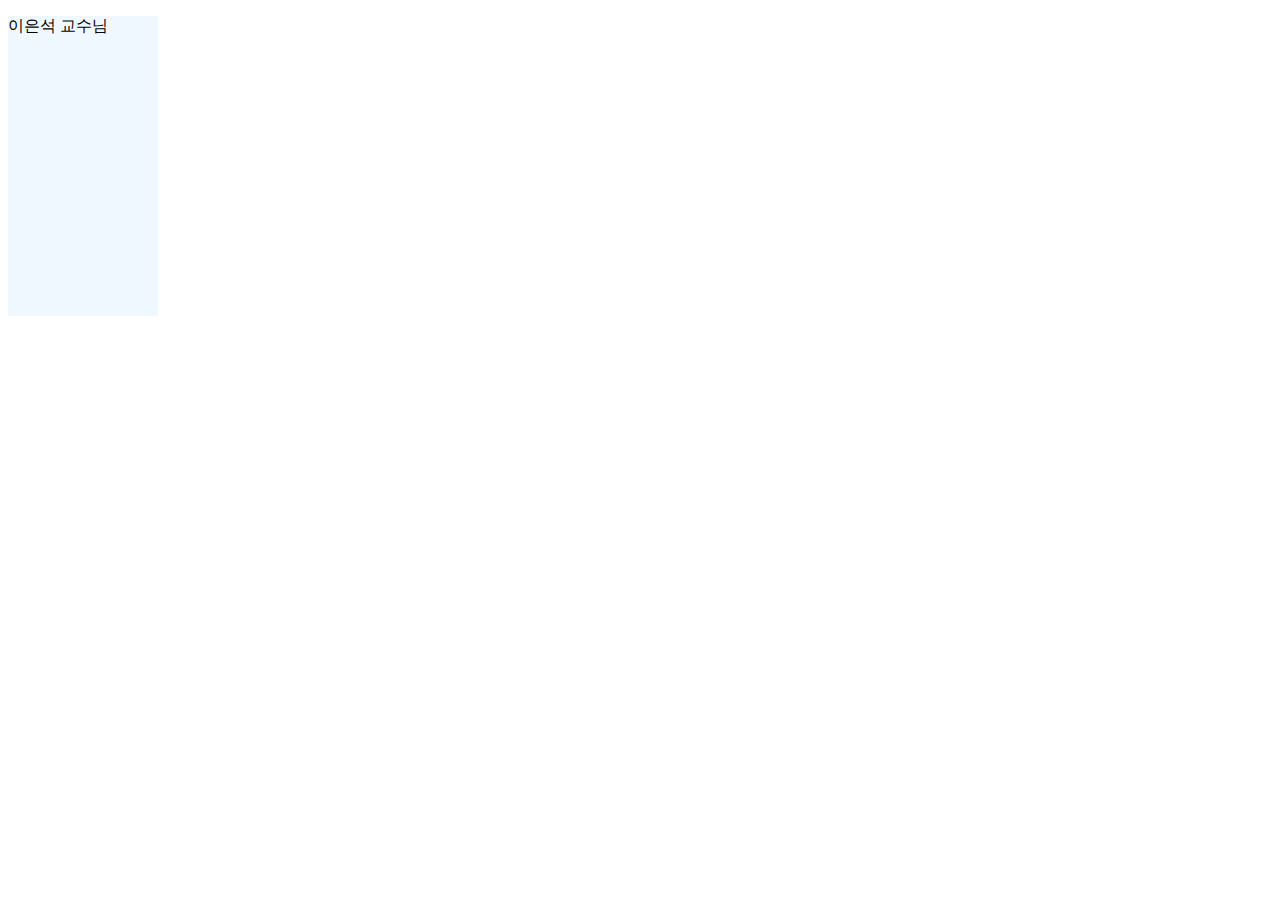
==== Lecture 04/main.html @ af79e8c3 "[PSH] 4강 업로드" ====
<!DOCTYPE html>
<html lang="en">
<head>
    <meta charset="UTF-8">
    <meta http-equiv="X-UA-Compatible" content="IE=edge">
    <meta name="viewport" content="width=device-width, initial-scale=1.0">
    <title>Lecture 04</title>
    <script>
        function clickEvent()
        {
            alert(" 음하하");
        }

    </script>
</head>
<body>
    <div style="width: 150px;height: 300px; background-color: aliceblue;">
        <p onclick="clickEvent()">이은석 교수님</p>
    </div>
</body>
</html>
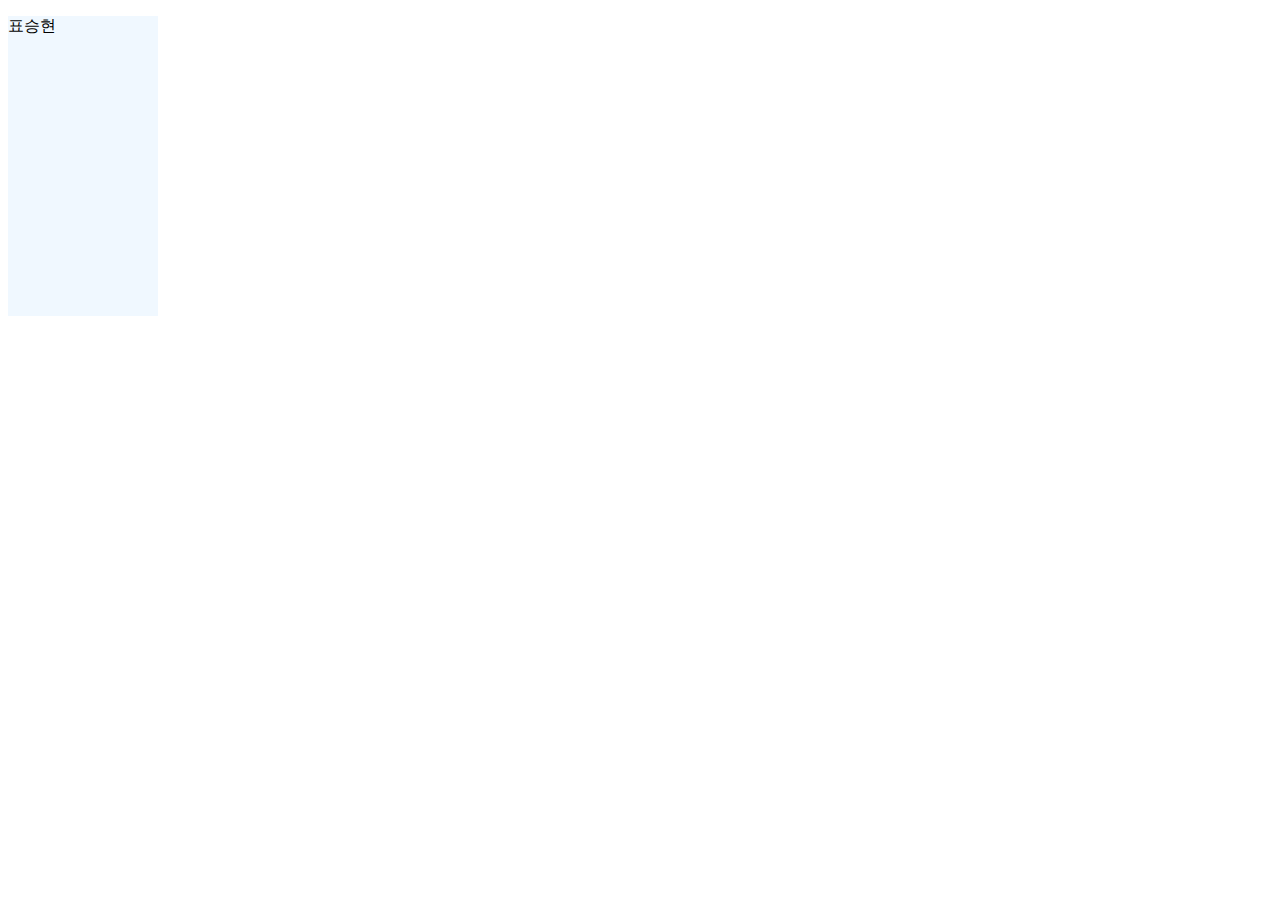
==== commit 667eb6d4: "[PSH] 4강 업로드" ====
--- a/Lecture 04/main.html
+++ b/Lecture 04/main.html
@@ -8,14 +8,14 @@
     <script>
         function clickEvent()
         {
-            alert(" 음하하");
+            alert("인생..");
         }
 
     </script>
 </head>
 <body>
     <div style="width: 150px;height: 300px; background-color: aliceblue;">
-        <p onclick="clickEvent()">이은석 교수님</p>
+        <p onclick="clickEvent()">표승현</p>
     </div>
 </body>
 </html>